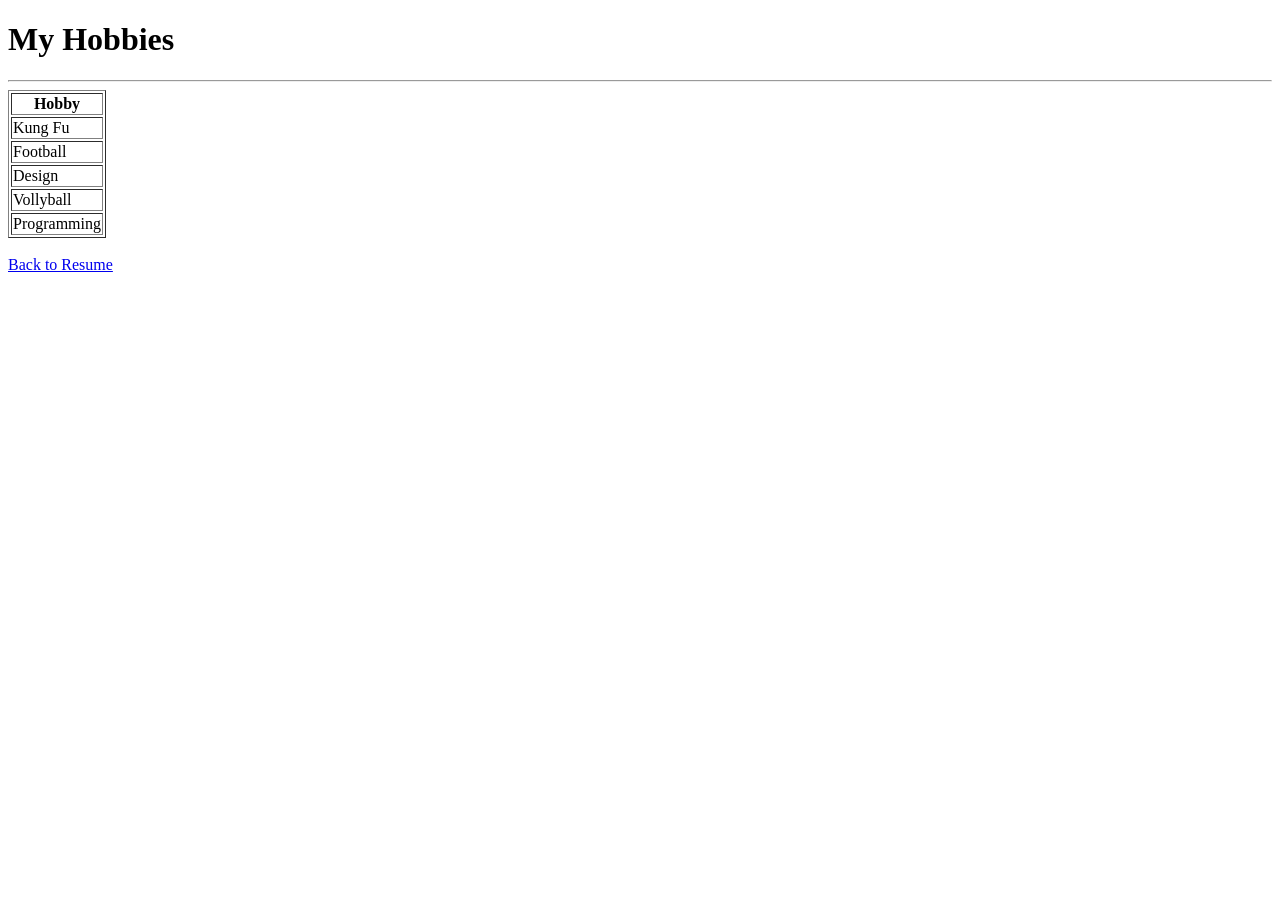
==== pages/hobby.html @ 2fb749a1 "index" ====
<!DOCTYPE html>
<html>

<head>
    <title>My Hobby</title>

    <link rel="stylesheet" href="style.css">

</head>

<body>

<h1 class="center">My Hobbies</h1>

<hr>

<table border="1">
    <tr>
        <th>Hobby</th>
    </tr>

    <tr>
        <td>Kung Fu</td>
    </tr>

    <tr>
        <td>Football</td>
    </tr>

    <tr>
        <td>Design</td>
    </tr>

    <tr>
        <td>Vollyball</td>
    </tr>

    <tr>
        <td>Programming</td>
    </tr>
</table>

<br>

<a href="index.html">Back to Resume</a>

</body>

</html>
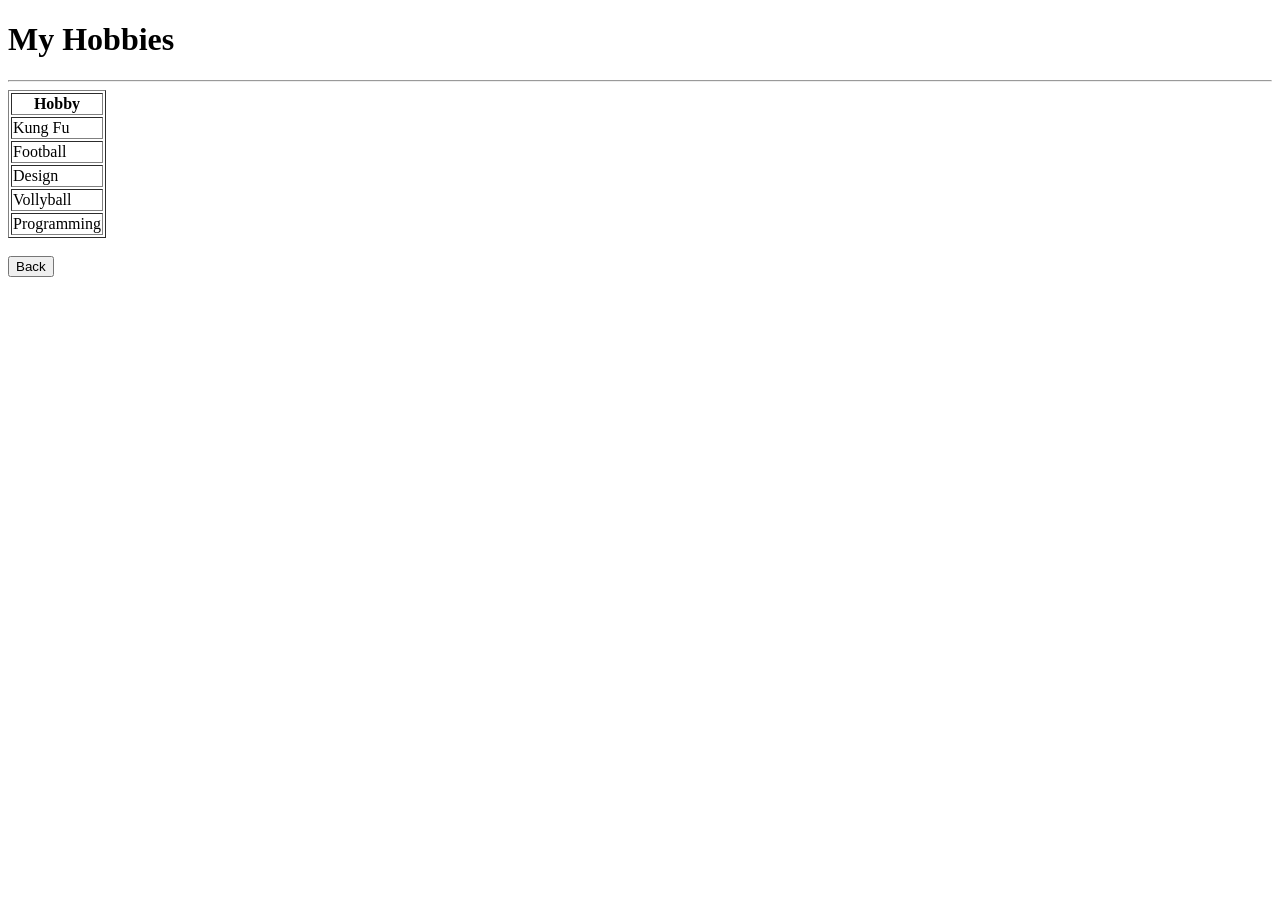
==== commit af9963b3: "Update hobby.html" ====
--- a/pages/hobby.html
+++ b/pages/hobby.html
@@ -42,8 +42,8 @@
 
 <br>
 
-<a href="index.html">Back to Resume</a>
+<button onclick="history.back()">Back</button>
 
 </body>
 
-</html>+</html>
